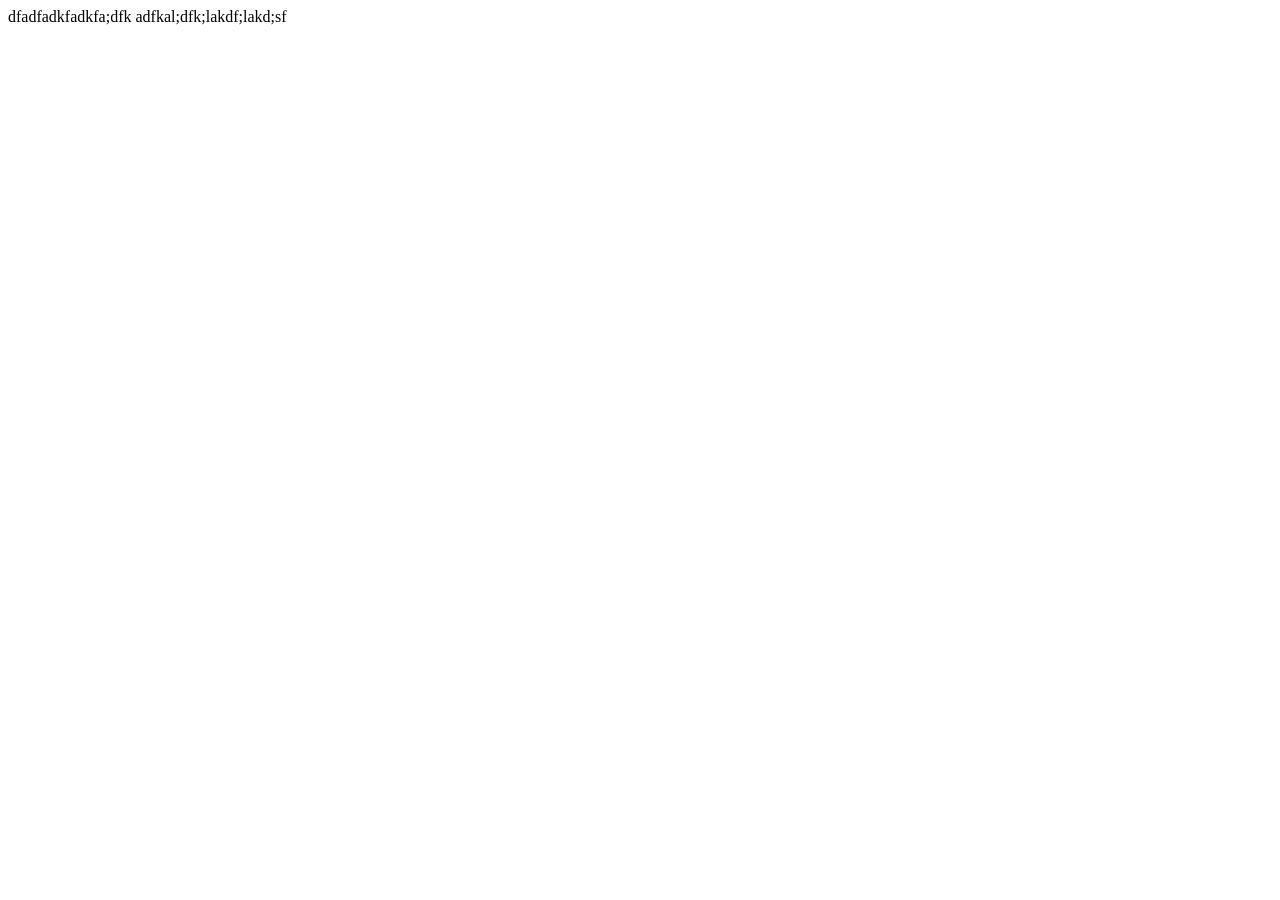
==== index.html @ a4067e62 "메인수정입니다" ====
<!DOCTYPE html>
<html lang="en">
<head>
    <meta charset="UTF-8">
    <meta name="viewport" content="width=device-width, initial-scale=1.0">
    <title>?</title>
    <link rel="stylesheet" href="style.css">
</head>
<body>
    dfadfadkfadkfa;dfk
    adfkal;dfk;lakdf;lakd;sf
    <script src="/test.js"></script>
</body>
</html>
---- style.css ----
a{text-decoration:none;}
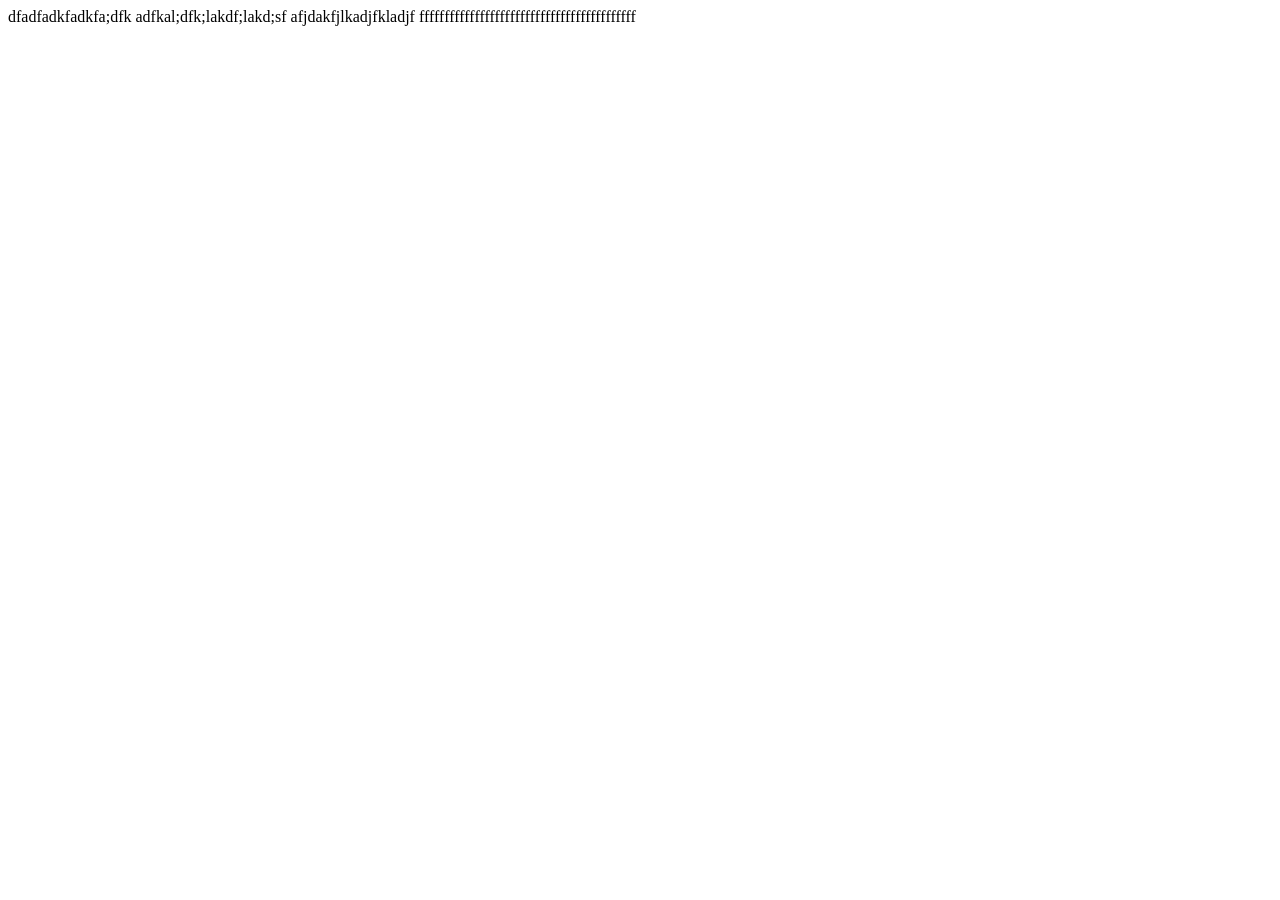
==== commit a1f66387: "메인다시수정20250401" ====
--- a/index.html
+++ b/index.html
@@ -9,6 +9,8 @@
 <body>
     dfadfadkfadkfa;dfk
     adfkal;dfk;lakdf;lakd;sf
+    afjdakfjlkadjfkladjf
+    fffffffffffffffffffffffffffffffffffffffffff
     <script src="/test.js"></script>
 </body>
 </html>
--- a/style.css
+++ b/style.css
@@ -1 +1,6 @@
+a{text-decoration:none;}
+a{text-decoration:none;}
+a{text-decoration:none;}
+a{text-decoration:none;}
+a{text-decoration:none;}
 a{text-decoration:none;}
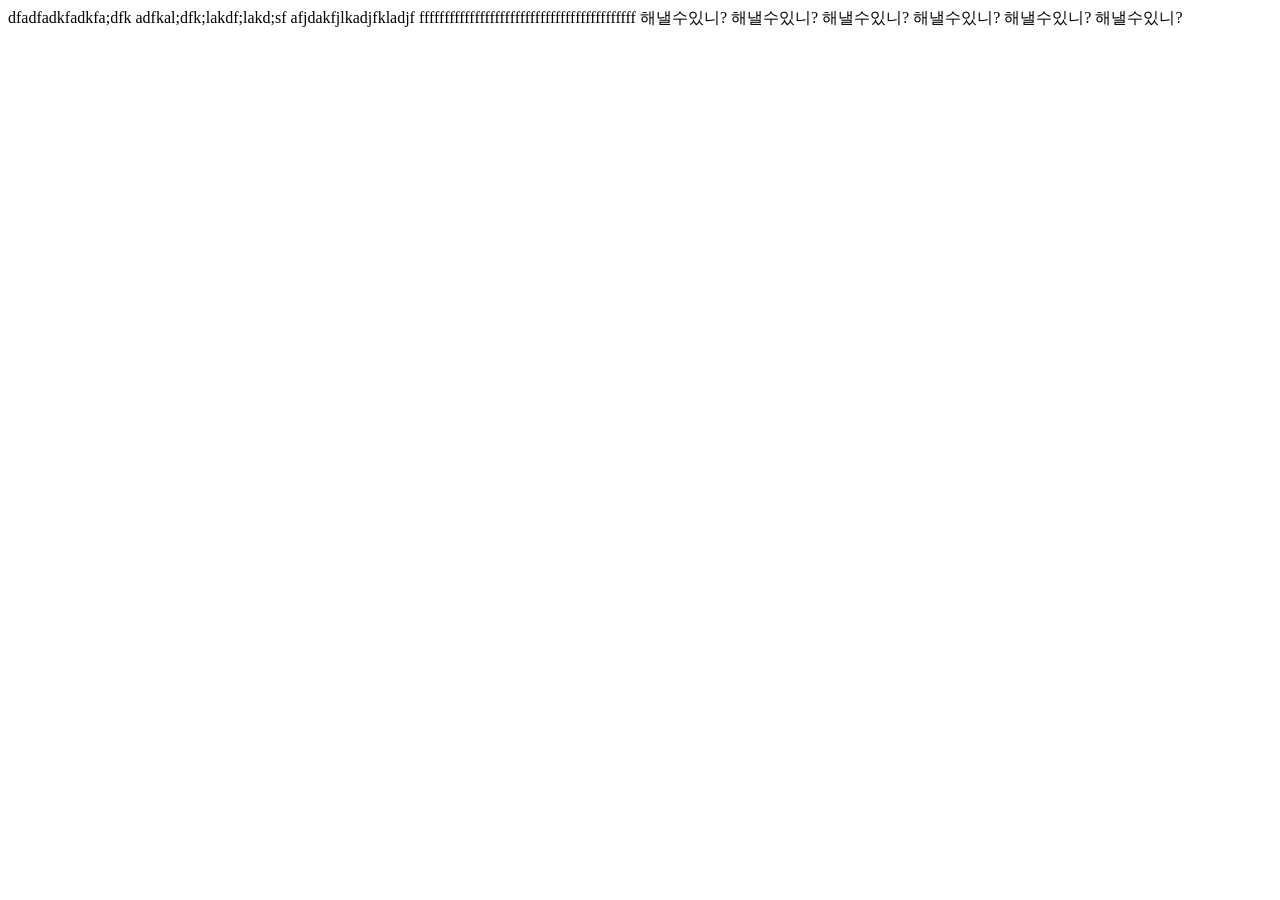
==== commit 6b9004bd: "할수있니" ====
--- a/index.html
+++ b/index.html
@@ -11,6 +11,12 @@
     adfkal;dfk;lakdf;lakd;sf
     afjdakfjlkadjfkladjf
     fffffffffffffffffffffffffffffffffffffffffff
+    해낼수있니?
+    해낼수있니?
+    해낼수있니?
+    해낼수있니?
+    해낼수있니?
+    해낼수있니?
     <script src="/test.js"></script>
 </body>
 </html>
--- a/style.css
+++ b/style.css
@@ -3,4 +3,10 @@
 a{text-decoration:none;}
 a{text-decoration:none;}
 a{text-decoration:none;}
-a{text-decoration:none;}+a{text-decoration:none;}
+h1{font-size:1rem;}
+h1{font-size:1rem;}
+h1{font-size:1rem;}
+h1{font-size:1rem;}
+h1{font-size:1rem;}
+h1{font-size:1rem;}
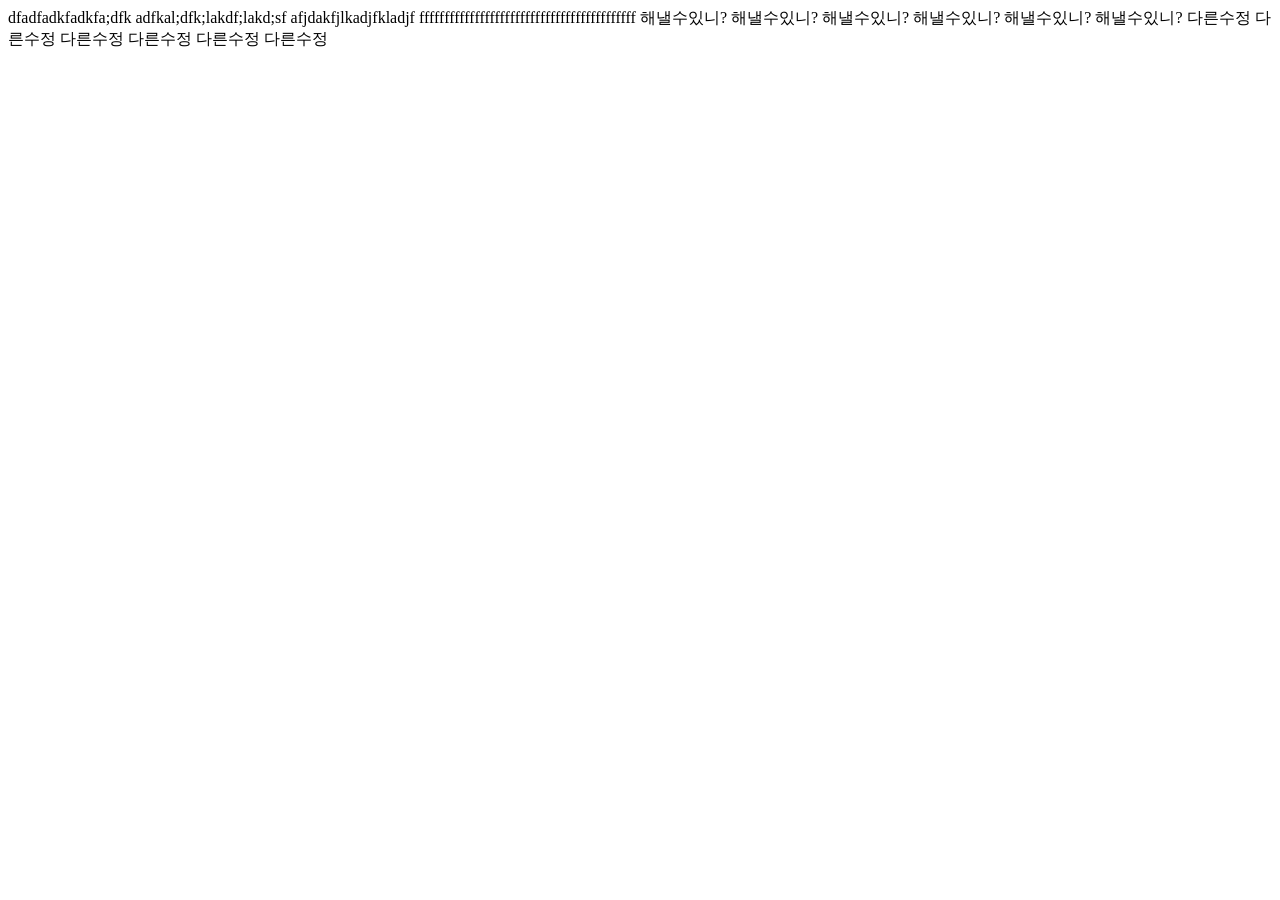
==== commit 20e3f79e: "또 수정했니" ====
--- a/index.html
+++ b/index.html
@@ -17,6 +17,12 @@
     해낼수있니?
     해낼수있니?
     해낼수있니?
+    다른수정
+    다른수정
+    다른수정
+    다른수정
+    다른수정
+    다른수정
     <script src="/test.js"></script>
 </body>
 </html>
--- a/style.css
+++ b/style.css
@@ -9,4 +9,12 @@
 h1{font-size:1rem;}
 h1{font-size:1rem;}
 h1{font-size:1rem;}
-h1{font-size:1rem;}+h1{font-size:1rem;}
+p{color:fuchsia;}
+p{color:fuchsia;}
+p{color:fuchsia;}
+p{color:fuchsia;}
+p{color:fuchsia;}
+p{color:fuchsia;}
+p{color:fuchsia;}
+p{color:fuchsia;}
